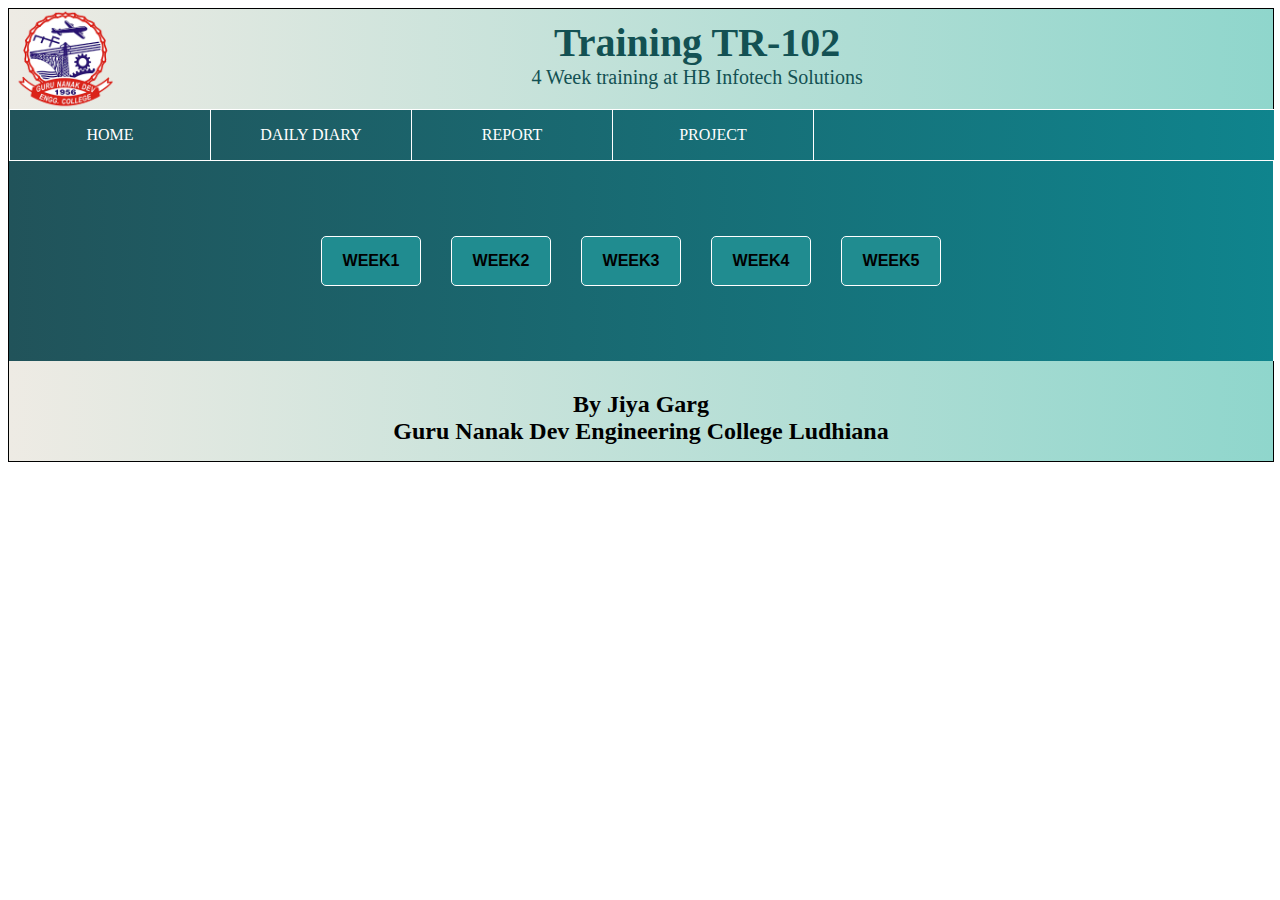
==== daily.html @ 79ee7051 "Add files via upload" ====
<!DOCTYPE html>
<html lang="en">
<head>
    <meta charset="UTF-8">
    <meta name="viewport" content="width=device-width, initial-scale=1.0">
    <title>daily diary</title>
    <style>
        .body 
		{
            font-family: 'Segoe UI', Tahoma, Geneva, Verdana, sans-serif;
            margin:0px;
            padding:0px;
        }
        .container
		{
			height:auto;
			width:100%;
			text-align:center;
			border: 1px solid black;
			background: linear-gradient(to left, #8fd6cc, #eeebe4);
		}
		.header{
			height:100px;
			width:100%;
			display:flex;
			justify-content:space-between;
			color:#135153;
			background: linear-gradient(to left, #8fd6cc, #eeebe4);
			font-weight:400;
			flex-wrap:wrap;
		}
		.header h1{
			margin:0px;
			padding-top:10px;
			font-size:40px;
		}
		.header h3{
			margin-top:0px;
			font-weight:400;
			font-size:20px;
		}
		.header img{
			height:100px;
		}
		.nav{
			height:50px;
			width:100%;
			background: linear-gradient(to right, #21535a, #0f848d);
            color: #fff;
			line-height:50px;
			display:flex;
			justify-content:start;
			border:1px solid white;
			
		}
		.footer{
			height:90px;
			width:100%;
			background: linear-gradient(to left, #8fd6cc, #eeebe4);
			padding-top:10px;
			text-align:center;
		}
		.subnav{
			height:50px;
			width:200px;
			border-right:1px solid white;
			line-height:50px;
		}
		.subnav a {
			text-decoration:none;
			color:white;
		}
		.content button a:hover ,.content a
		{
			text-decoration:none;
			color:black;
		}
		.content{
			height:200px;
			width:100%;
			border-right:1px solid white;
			line-height:500px;
			background: linear-gradient(to right, #21535a, #0f848d);
			display:flex;
			flex-wrap:wrap;
			flex-direction: row;
			align-items:center;
			justify-content:center;
		}
		.content button {
            background-color: #208c90;
            color: black;
            padding: 10px 20px;
            border: 1px solid white;
            border-radius: 5px;
            text-decoration: none;
            font-size: 16px;
            margin: 5px 25px 5px 5px;
			height:50px;
			width:100px;
			text-transform:uppercase;
			font-weight:bold;
        }
        .content button:hover {
            background-color: #d5e5de;
			color:black;
			text-decoration:none;
        }
		 .subnav:hover {
            transform: translateY(-5px);
			 background-color:#208c90;
			box-shadow: 0 12px 20px rgba(0, 0, 0, 0.2);
        }
		@media screen and (max-width:940px)and (min-width:450px)
		{
            .header, .info, .nav, .subnav, .content, .footer
			{
				height:auto;
			}
        }
		@media screen and (max-width:450px)
		{
			.header, .info, .footer
			{
				height:auto;
				flex-wrap:wrap;
				flex-direction:column;
			}
            .nav, .subnav
			{
				height:auto;
				flex-wrap:wrap;
				flex-direction:column;
				border-bottom:1px solid white;
				border-right:0px;
				justify-content:center;
				align-items:center;
				margin:0px;
				padding:0px;
				width:100%;
			}
			.content{
				padding-top:20px;
				height:auto;
				padding-bottom:20px;
			}
			.header{
				padding-top:10px;
			}
			.footer{
				padding-bottom:20px;
			}
        }
	</style>
</head>
<body>
	<div class="container">
		<div class="header">
			<div><img src="gndecLogo.png"></div>
			<div class="info">
				 <h1>Training TR-102</h1>
				 <h3>4 Week training at HB Infotech Solutions</h3>
			</div>
			<div></div>
		</div>
		<div class="nav">
			<div class="subnav"><a href="index.html">HOME</a></div>
			<div class="subnav"><a href="daily.html">DAILY DIARY</a></div>
			<div class="subnav"><a href="#">REPORT</a></div>
			<div class="subnav"><a href="#">PROJECT</a></div>
		</div>
		<div class="content">
				<button><a href="week1.html">week1</a></button>
				<button><a href="week2.html">week2</a></button>
				<button><a href="week3.html">week3</a></button>
				<button><a href="week4.html">week4</a></button>
				<button><a href="week5.html">week5</a></button>
		</div>
		<div class="footer">
			 <h2>By Jiya Garg<br> Guru Nanak Dev Engineering College Ludhiana</h2>
		</div> 
	</div>
</body>
</html>
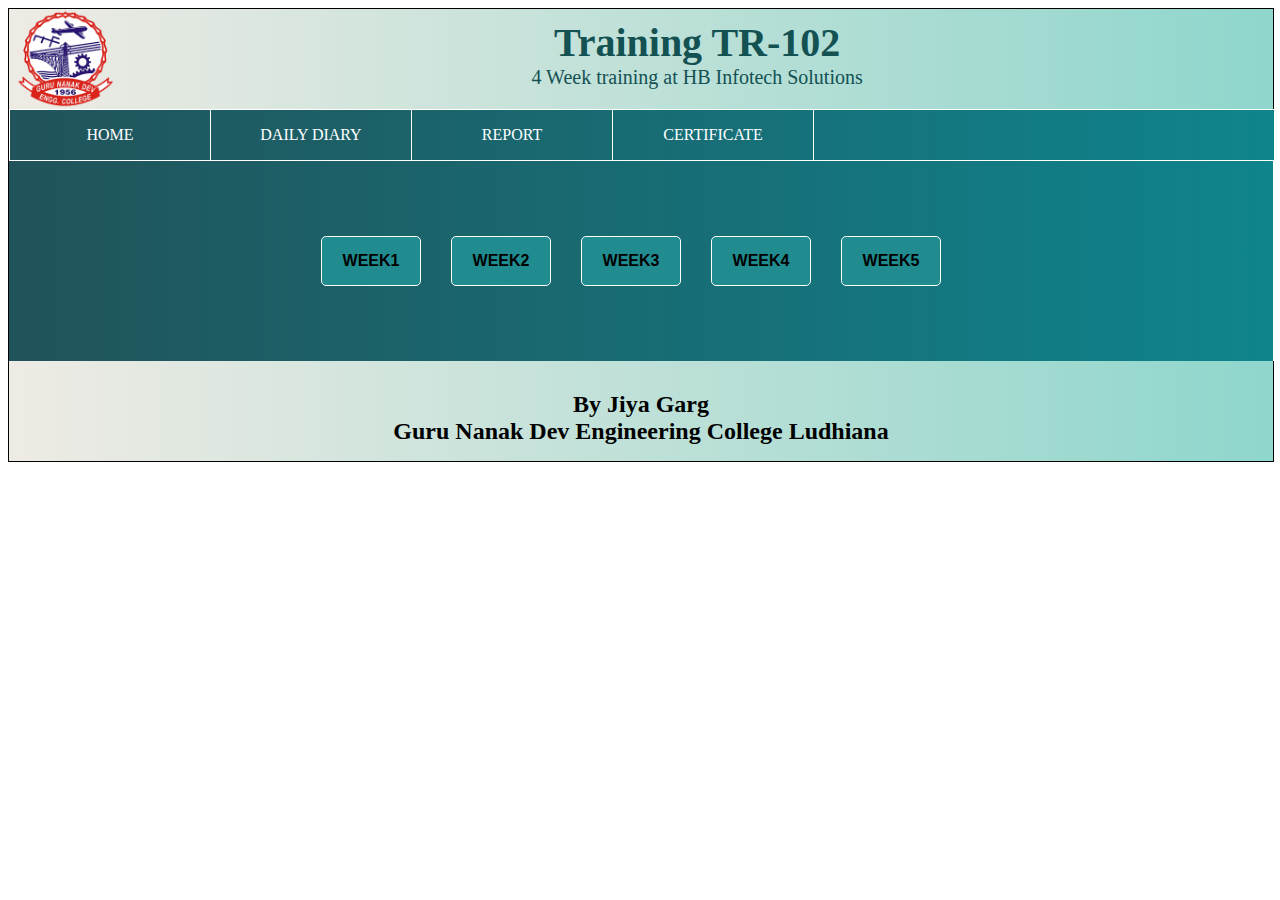
==== commit c7bd615f: "Update daily.html" ====
--- a/daily.html
+++ b/daily.html
@@ -167,7 +167,7 @@
 			<div class="subnav"><a href="index.html">HOME</a></div>
 			<div class="subnav"><a href="daily.html">DAILY DIARY</a></div>
 			<div class="subnav"><a href="#">REPORT</a></div>
-			<div class="subnav"><a href="#">PROJECT</a></div>
+			<div class="subnav"><a href="https://jiyagarg2003.github.io/training-tr102/certificate.pdf">CERTIFICATE</a></div>
 		</div>
 		<div class="content">
 				<button><a href="week1.html">week1</a></button>
@@ -181,4 +181,4 @@
 		</div> 
 	</div>
 </body>
-</html>+</html>
